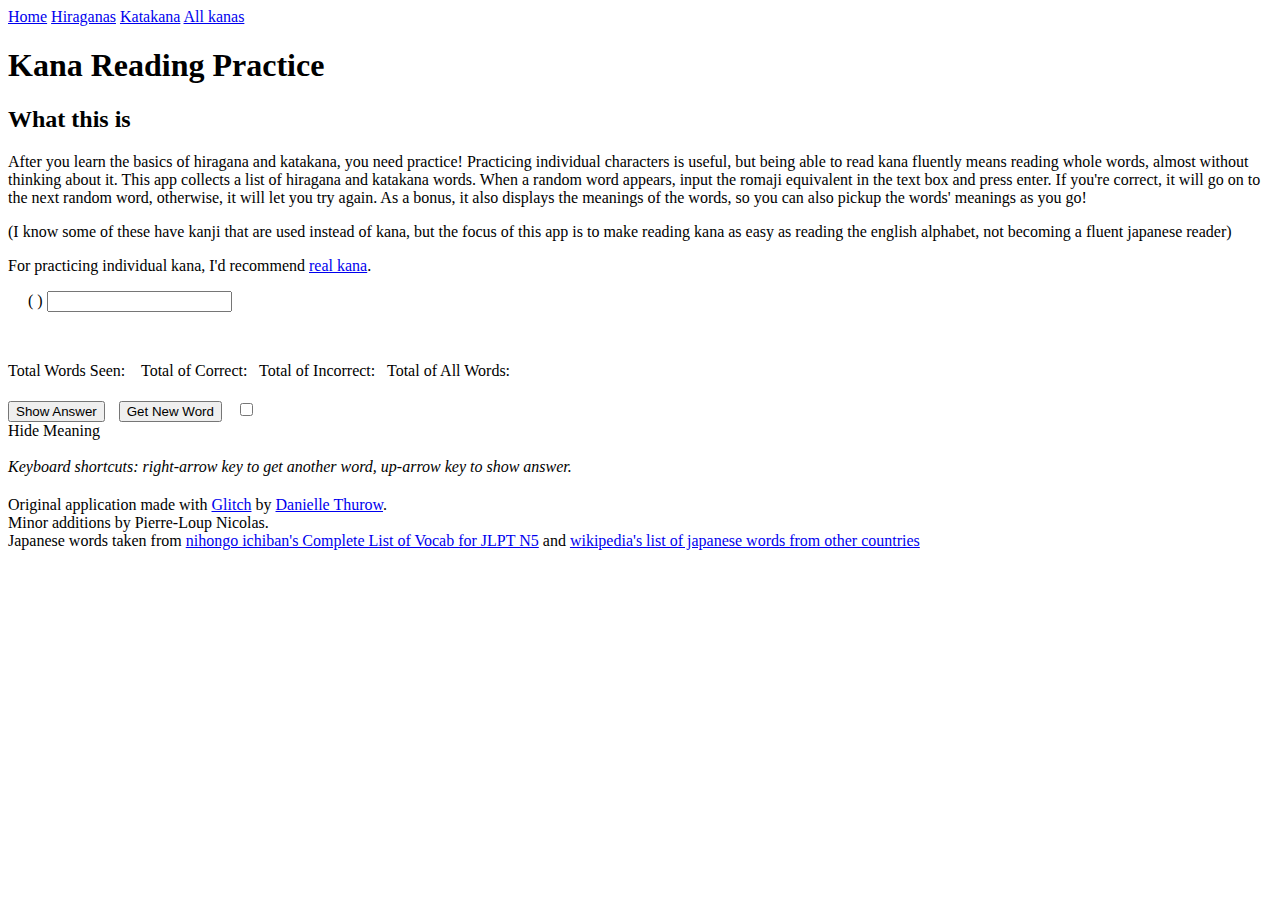
==== public/hiragana.html @ 4906615b "⛩🏃 Updated with Glitch" ====
<!DOCTYPE html>
<html lang="en">
  
  <div class="topnav">
  <a class="external" href="index.html">Home</a>
  <a class="active" href="hiragana.html">Hiraganas</a>
  <a class="external" href="katakana.html">Katakana</a>
  <a class="external" href="all.html">All kanas</a>  
  </div> 
  
  <head>
    <title>Kana Reading Practice</title>
    <meta name="description" content="Practice reading Kana by reading real japanese words!">
    <link id="favicon" rel="icon" href="https://glitch.com/edit/favicon-app.ico" type="image/x-icon">
    <meta charset="utf-8">
    <meta http-equiv="X-UA-Compatible" content="IE=edge">
    <meta name="viewport" content="width=device-width, initial-scale=1">

    <!-- import the webpage's stylesheet -->
    <link rel="stylesheet" href="/style.css">
    <!-- import the webpage's client-side javascript file -->
    <script src="/scripts/hiragana.js" defer></script>
  </head>
  <body>
    <header>
      <h1>
       Kana Reading Practice
      </h1>
      <div>
        <h2>
          What this is
        </h2>
        <p>
          After you learn the basics of hiragana and katakana, you need practice! Practicing individual characters is useful, 
        but being able to read kana fluently means reading whole words, almost without thinking about it.
        This app collects a list of hiragana and katakana words. When a random word appears, input the romaji equivalent in the text box and press enter.
        If you're correct, it will go on to the next random word, otherwise, it will let you try again.
        As a bonus, it also displays the meanings of the words, so you can also pickup the words' meanings as you go!
        </p>
        <p>
          (I know some of these have kanji that are used instead of kana, but the focus of this app is to make reading kana as easy as reading the english alphabet, 
          not becoming a fluent japanese reader)
        </p>
        <p>
          For practicing individual kana, I'd recommend <a href="http://realkana.com/">real kana</a>.
        </p>
        

        
      </div>
    </header>

    <main>
      <span id="kana">
        
      </span>
      <span id="definitionSpan" style="margin-left:20px;">
      (<span id="definition">
      </span>)
      </span>
      
      <input type="text" id="userInput" />
      
      <div style="min-height:50px">
         <div id="wrong" style="display:none;">
        <img src="https://cdn.glitch.com/53337948-b770-4821-8c19-ee7739f806ae%2FWrong.png?1535989708661"/>  
        <span>
        Wrong!
        </span>
        
      </div>
      <div id="correct" style="display:none;">
        <img src="https://cdn.glitch.com/53337948-b770-4821-8c19-ee7739f806ae%2FJapaneseCorrect.png?1535989709472"/>  
        <span>
        Correct!
        </span>
      </div>
        
      </div>
      
     <div style="margin-bottom:20px;">
       Total Words Seen: <span id="totalDisplayed"></span>&nbsp;&nbsp;
       Total of Correct:<span id="right"></span>&nbsp;&nbsp;
       Total of Incorrect:<span id="incorrect"></span>&nbsp;&nbsp;
       Total of All Words:<span id="totalwords"></span>&nbsp;&nbsp;
      </div>
      <button style="margin-right:10px;" type="submit" onclick="showAnswer()">Show Answer</button>
      <button style="margin-right:10px;"  type="submit" onclick="setNewKana()">Get New Word</button>
      <input id="hideDef" type="checkbox" onclick="toggleDefinitionDisplay()"><label for="hideDef"><div class="checkbox"></div>Hide Meaning</label>
      
      <div style="margin-bottom:20px;">
        <br/>
        <i>Keyboard shortcuts: right-arrow key to get another word, up-arrow key to show answer.</i>
      </div>
      
    </main>

    <footer>
      Original application made with <a href="https://glitch.com">Glitch</a> by <a href="http://daniellethurow.com/"> Danielle Thurow</a>.<br/>
      Minor additions by Pierre-Loup Nicolas.<br/>
      Japanese words taken from <a href="https://nihongoichiban.com/2011/04/30/complete-list-of-vocabulary-for-the-jlpt-n5/">nihongo ichiban's Complete List of Vocab for JLPT N5</a> and
      <a href="https://en.wikipedia.org/wiki/List_of_gairaigo_and_wasei-eigo_terms">wikipedia's list of japanese words from other countries</a>
    </footer>

    <!-- include the Glitch button to show what the webpage is about and
          to make it easier for folks to view source and remix -->
    <div class="glitchButton" style="position:fixed;top:20px;right:20px;"></div>
    <script src="https://button.glitch.me/button.js"></script>

  </body>
</html>
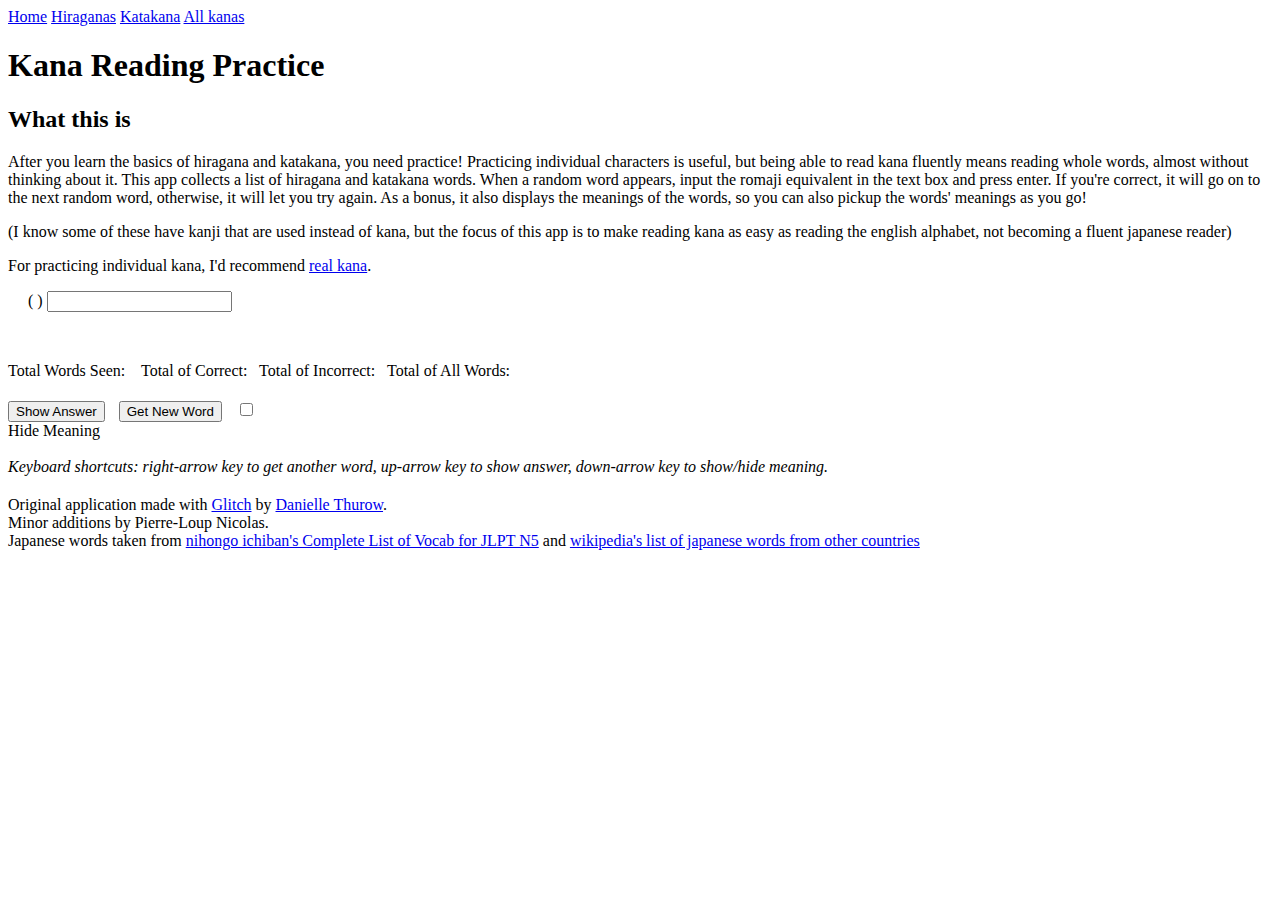
==== commit 24a135fa: "🍥💿 Updated with Glitch" ====
--- a/public/hiragana.html
+++ b/public/hiragana.html
@@ -90,7 +90,7 @@
       
       <div style="margin-bottom:20px;">
         <br/>
-        <i>Keyboard shortcuts: right-arrow key to get another word, up-arrow key to show answer.</i>
+        <i>Keyboard shortcuts: right-arrow key to get another word, up-arrow key to show answer, down-arrow key to show/hide meaning.</i>
       </div>
       
     </main>
